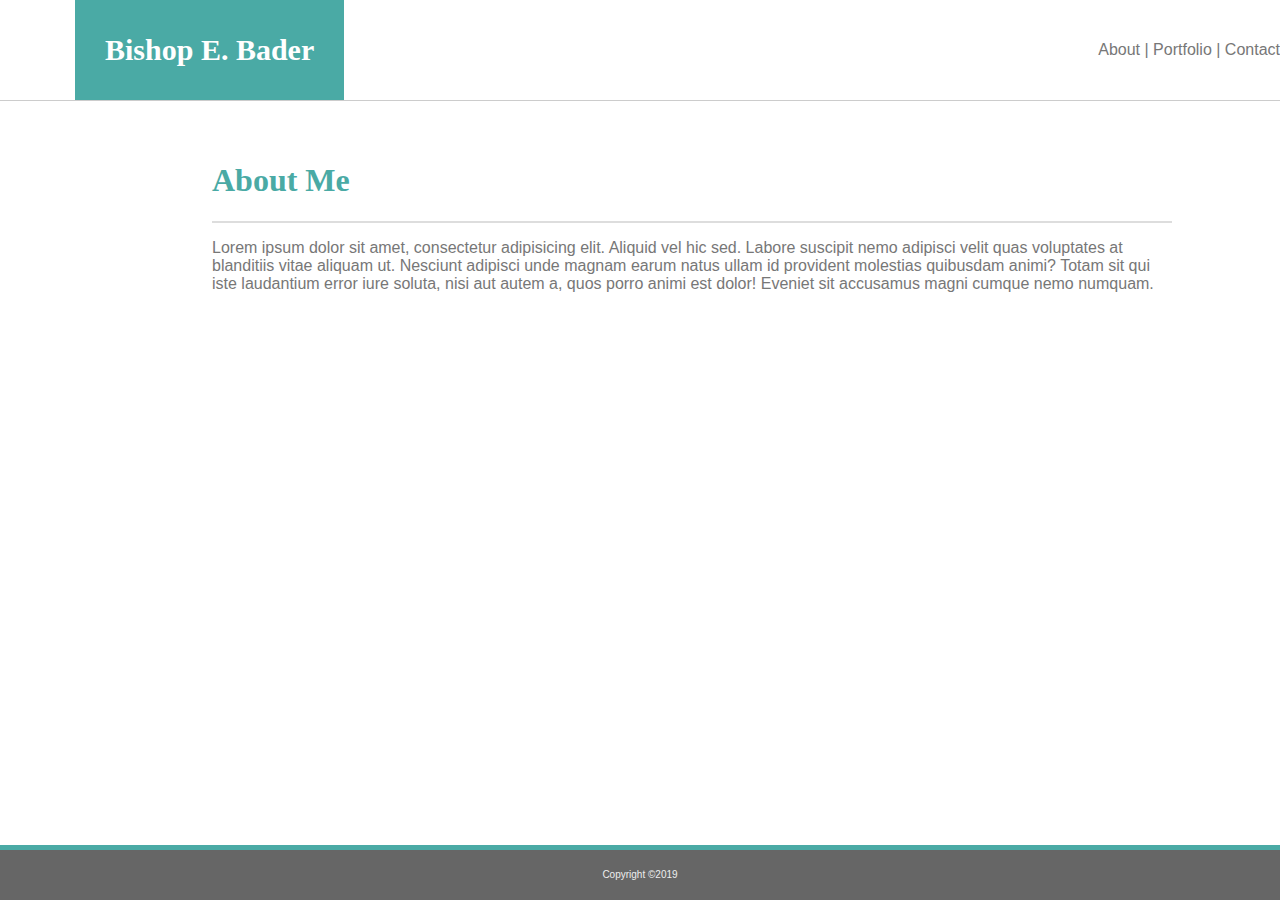
==== index.html @ 746ee1c3 "created content section" ====
<!DOCTYPE html>
<head>
    <title>Weclome!</title>
    <link rel="stylesheet" type="text/css" href="assets/css/style.css">
</head>
<body>
    <header class="top">
        About | Portfolio | Contact
        <name class="fixed">Bishop E. Bader</name>
    </header>
    <div id="wrapper">
        <content class="middle">
            <h1>About Me</h1>
            <hr>
            <p>
                Lorem ipsum dolor sit amet, consectetur adipisicing elit. Aliquid vel hic sed. Labore suscipit nemo 
                adipisci velit quas voluptates at blanditiis vitae aliquam ut. Nesciunt adipisci unde magnam earum natus 
                ullam id provident molestias quibusdam animi? Totam sit qui iste laudantium error iure soluta, nisi aut 
                autem a, quos porro animi est dolor! Eveniet sit accusamus magni cumque nemo numquam.
            </p
        </content>
    </div>
    <footer class="bottom">
        Copyright &copy;2019
    </footer>
</body>
</html>
---- assets/css/style.css ----
body {
    background-image: url("../images/cloudy-day.png");
    font-family: 'Arial', 'Helvetica Neue', Helvetica, sans-serif;
    color: #777777;
    margin: 0px;
}

h1 {
    color: #4aaaa5;
    font-family: 'Georgia', Times, Times New Roman, serif;
}

hr {
    border: .5px solid #ddd;
}

.top {
    background-color: #fff;
    width: 100%;
    height: 100px;
    text-align: right;
    line-height: 100px;
    border-bottom: 1px solid #ccc;
}

.fixed {
    position: fixed;
    float: left;
    z-index: 0;
    background-color: #4aaaa5;
    height: 100px;
    top: 0;
    left: 75px;
    padding: 0px 30px;
    color: #fff;
    font-size: 30px;
    font-family: 'Georgia', Times, Times New Roman, serif;
    font-weight: bold;
}

#wrapper {
    margin: auto;
    width: 70%;
}

.middle {
    background-color: #fff;
    width: 960px;
    margin-top: 20px;
    padding: 20px;
    display: block;
	clear: both;
}

.bottom {
    position: fixed;
    background-color: #666;
    color: #eee;
    font-size: 10px;
    width: 100%;
    height: 50px;
    bottom: 0;
    text-align: center;
    line-height: 50px;
    border-top: 5px solid #4aaaa5;
}
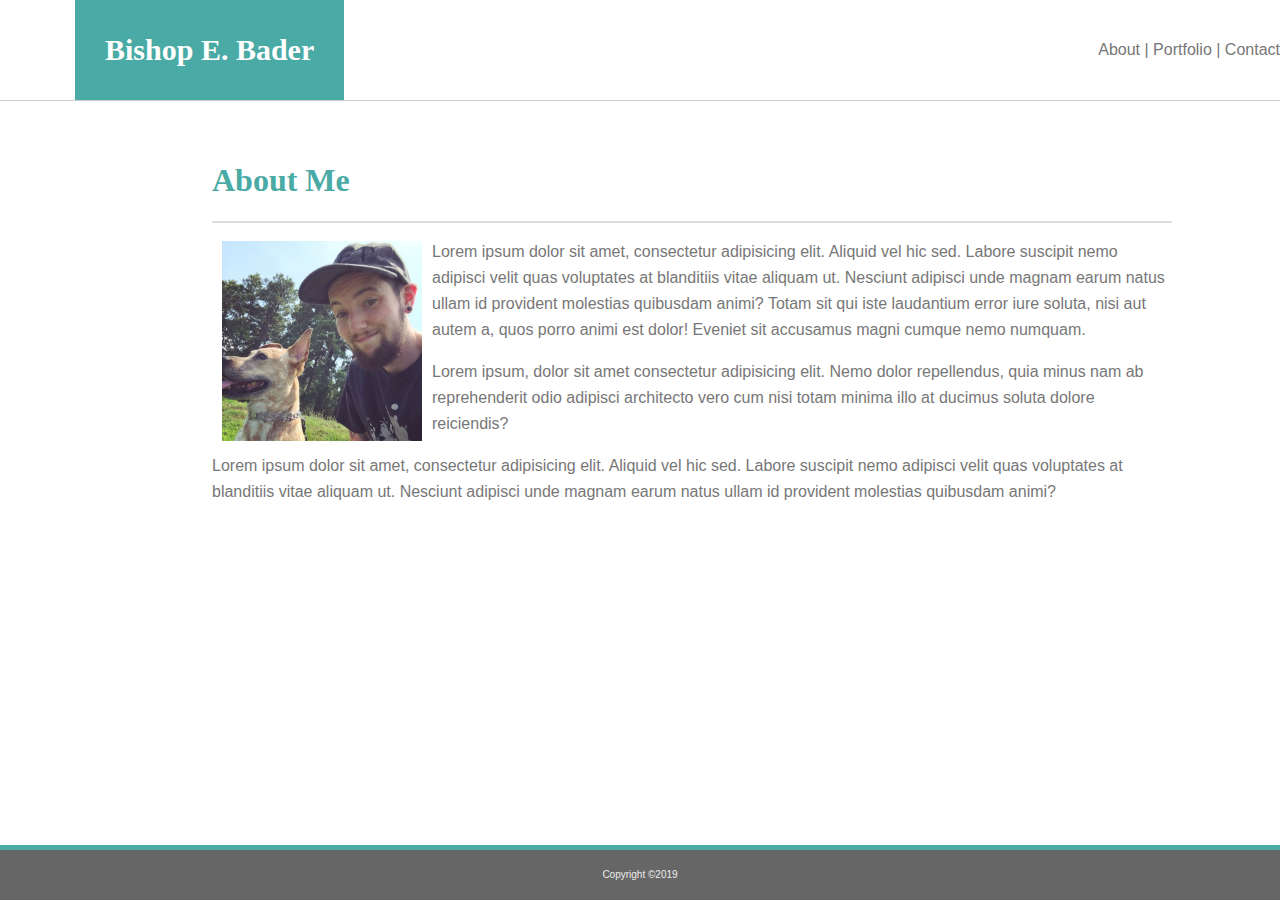
==== commit 3d9b0590: "added content to about page" ====
--- a/index.html
+++ b/index.html
@@ -12,12 +12,21 @@
         <content class="middle">
             <h1>About Me</h1>
             <hr>
+            <img id="bioimg" class="clearfix" src="./assets/images/meAndWinnie.PNG">
             <p>
                 Lorem ipsum dolor sit amet, consectetur adipisicing elit. Aliquid vel hic sed. Labore suscipit nemo 
                 adipisci velit quas voluptates at blanditiis vitae aliquam ut. Nesciunt adipisci unde magnam earum natus 
                 ullam id provident molestias quibusdam animi? Totam sit qui iste laudantium error iure soluta, nisi aut 
                 autem a, quos porro animi est dolor! Eveniet sit accusamus magni cumque nemo numquam.
-            </p
+            </p>
+            <p>
+                Lorem ipsum, dolor sit amet consectetur adipisicing elit. Nemo dolor repellendus, quia minus nam ab reprehenderit odio adipisci architecto vero cum nisi totam minima illo at ducimus soluta dolore reiciendis?
+            </p>
+            <p>
+                Lorem ipsum dolor sit amet, consectetur adipisicing elit. Aliquid vel hic sed. Labore suscipit nemo 
+                adipisci velit quas voluptates at blanditiis vitae aliquam ut. Nesciunt adipisci unde magnam earum natus 
+                ullam id provident molestias quibusdam animi?
+            </p>
         </content>
     </div>
     <footer class="bottom">
--- a/assets/css/style.css
+++ b/assets/css/style.css
@@ -12,6 +12,10 @@
 
 hr {
     border: .5px solid #ddd;
+}
+
+p {
+    line-height: 26px;
 }
 
 .top {
@@ -36,6 +40,13 @@
     font-size: 30px;
     font-family: 'Georgia', Times, Times New Roman, serif;
     font-weight: bold;
+}
+
+#bioimg {
+    float: left;
+    width: 200px;
+    height: 200px;
+    padding: 10px;
 }
 
 #wrapper {
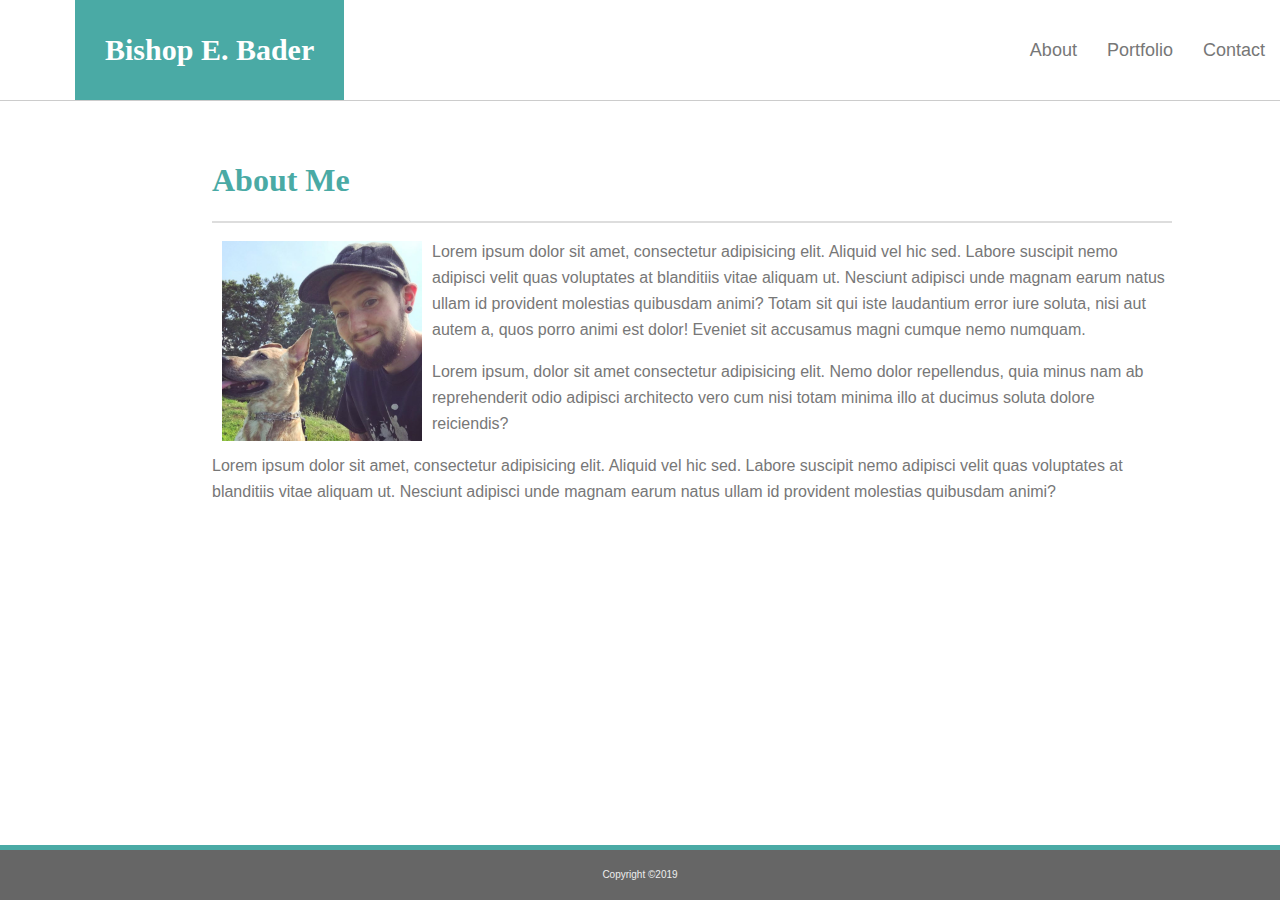
==== commit 6beb2a83: "edited/styled top menu" ====
--- a/index.html
+++ b/index.html
@@ -2,10 +2,15 @@
 <head>
     <title>Weclome!</title>
     <link rel="stylesheet" type="text/css" href="assets/css/style.css">
+    <link rel="stylesheet" type="text/css" href="assets/css/menu.css">
 </head>
 <body>
     <header class="top">
-        About | Portfolio | Contact
+            <ul>
+                <li><a href="#contact">Contact</a></li>
+                <li><a href="#portfolio">Portfolio</a></li>
+                <li><a href="#about">About</a></li>
+        </ul>
         <name class="fixed">Bishop E. Bader</name>
     </header>
     <div id="wrapper">
--- a/assets/css/menu.css
+++ b/assets/css/menu.css
@@ -0,0 +1,19 @@
+ul {
+    list-style-type: none;
+    margin: 0;
+    padding: 0;
+    overflow: hidden;
+    background-color: #fff;
+  }
+
+  li {
+    float: right;
+  }
+  
+  li a {
+    display: block;
+    color: #777777;
+    font-size: 18px;
+    text-decoration: none;
+    padding: 0px 15px;
+  }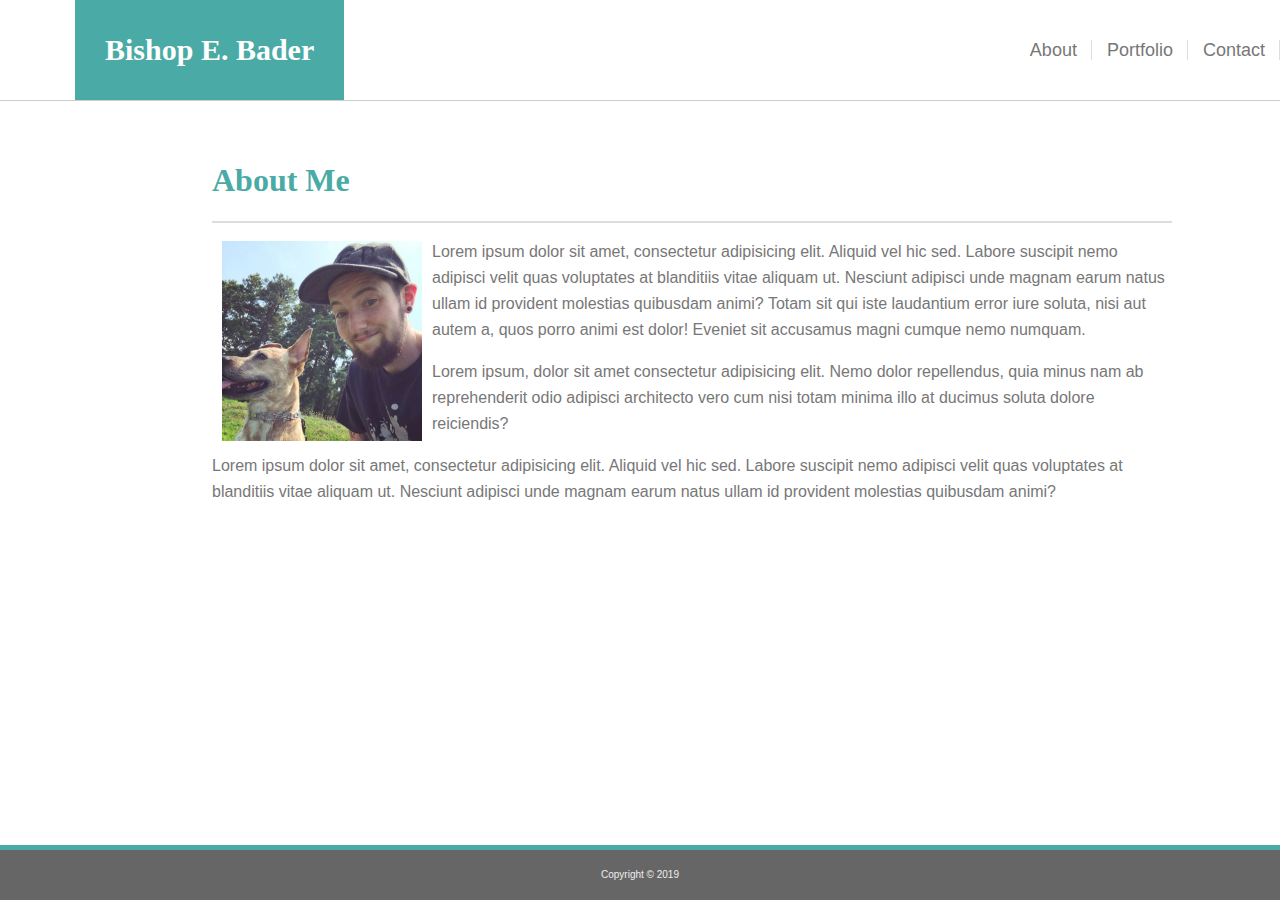
==== commit 5090dac9: "portfolio hover and menu hover fixed" ====
--- a/index.html
+++ b/index.html
@@ -6,10 +6,10 @@
 </head>
 <body>
     <header class="top">
-            <ul>
-                <li><a href="#contact">Contact</a></li>
-                <li><a href="#portfolio">Portfolio</a></li>
-                <li><a href="#about">About</a></li>
+        <ul>
+            <li class="listitem"><a href="./contact.html">Contact</a></li>
+            <li class="listitem"><a href="./portfolio.html">Portfolio</a></li>
+            <li class="listitem"><a href="./index.html">About</a></li>
         </ul>
         <name class="fixed">Bishop E. Bader</name>
     </header>
@@ -35,7 +35,7 @@
         </content>
     </div>
     <footer class="bottom">
-        Copyright &copy;2019
+        Copyright &copy; 2019
     </footer>
 </body>
 </html>--- a/assets/css/menu.css
+++ b/assets/css/menu.css
@@ -6,14 +6,32 @@
     background-color: #fff;
   }
 
-  li {
-    float: right;
-  }
+li {
+  float: right;
+}
+
+.listitem {
+  position: relative;
+}
+
+.listitem:after {
+  content: '';
+  height: 20%;
+  width: 1px;
+  position: absolute;
+  right: 0;
+  top: 40px;
+  background-color: #ddd;
+}
   
-  li a {
-    display: block;
-    color: #777777;
-    font-size: 18px;
-    text-decoration: none;
-    padding: 0px 15px;
-  }+li a {
+  display: block;
+  color: #777777;
+  font-size: 18px;
+  text-decoration: none;
+  padding: 0px 15px;
+}
+
+li a:hover {
+  color: #EEC584;
+}